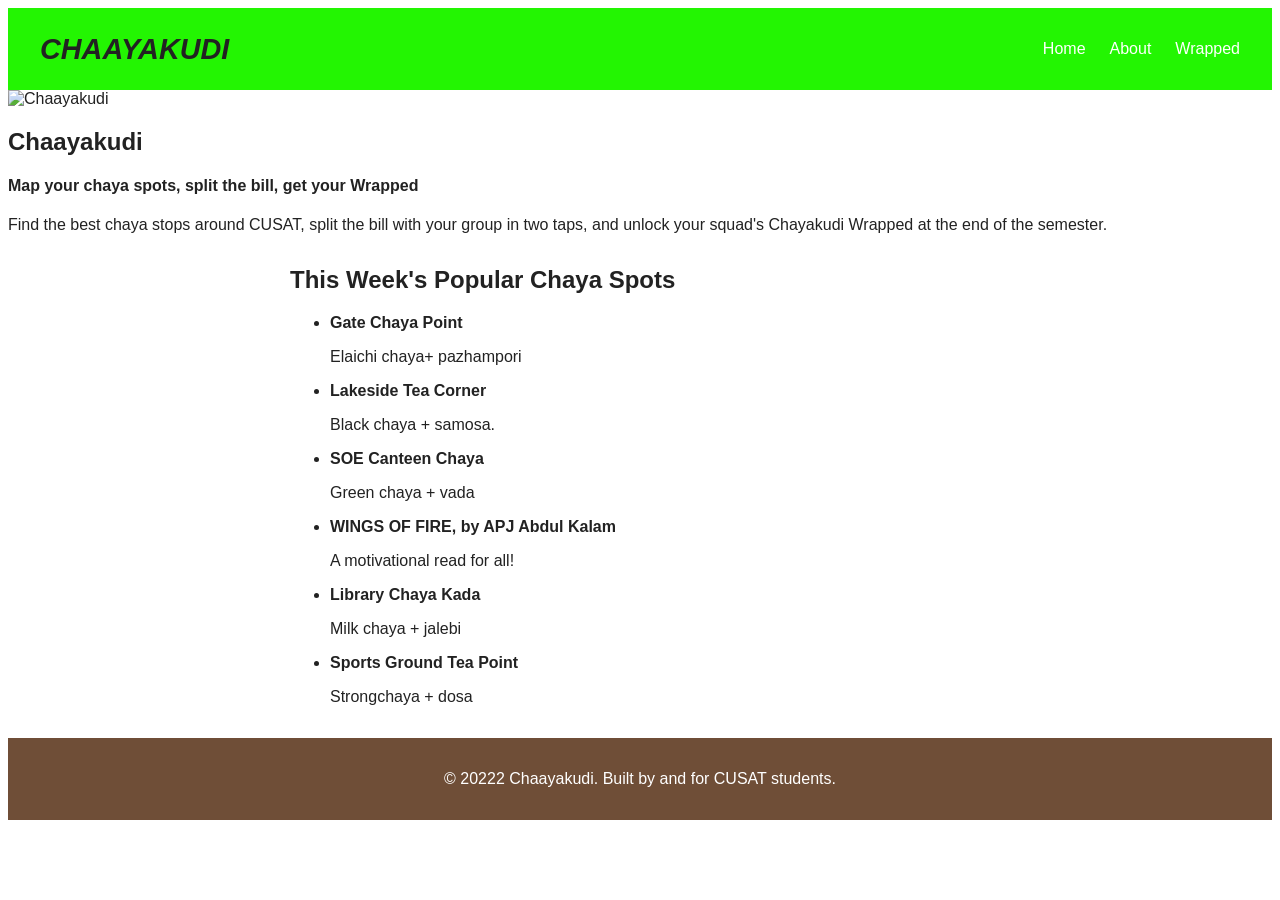
==== index.html @ c89ae2fb "Merge 51b8d9967901a80f9583470ce3dff481614b83ec into 1e65c8ec2136608be134edeae86674d81fd6e22b" ====
<!DOCTYPE html>
<html lang="en">

<head>
  <meta charset="UTF-8">
  <meta name="viewport" content="width=device-width, initial-scale=1.0">
  <link rel="icon" href="fevicon.jpg" type="image/x-icon">
  <title>Chaayakudi -- CUSAT Chaya Spots &amp; Bill Splitter</title>
  <!-- There is a favicon to be attached but the link is broken -->
  <link rel="icon" type="image/x-icon" href="cusat.jpeg">
  <link rel="stylesheet" href="css/style.css">
</head>

<body>
  <header>
    <nav class="navbar">
      <div class="logo">Chaayakudi</div>
      <ul class="nav-links" id="nav-links">
        <li><a href="index.html">Home</a></li>
        <li><a href="https://www.youtube.com/watch?v=Aq5WXmQQooo">About</a></li>
        <li><a href="wrapped.html">Wrapped</a></li>
        <!-- TODO: add a Leaderboard link once leaderboard.html exists -->
      </ul>
      <button id="nav-toggle" class="nav-toggle">Menu</button>
    </nav>
  </header>

  <main>
    <section class="heroo">
       <img src="images/chayakudi-hero.jpg" alt="Chaayakudi">
      <h1>Chaayakudi</h1>
      <h4>Map your chaya spots, split the bill, get your Wrapped</h4>
      <p>Find the best chaya stops around CUSAT, split the bill with your group
        in two taps, and unlock your squad's Chayakudi Wrapped at the end of
        the semester.</p>
    </section>

    <section class="spots">
      <h2>This Week's Popular Chaya Spots</h2>
      <ul id="spot-list">
        <li>
          <strong>Gate Chaya Point</strong> 
          <p>Elaichi chaya+ pazhampori</p>
        </li>
        <li>
          <strong>Lakeside Tea Corner</strong>
          <p>Black chaya + samosa.</p>
        </li>
        <li>
          <strong>SOE Canteen Chaya</strong>
          <p>Green chaya + vada</p>
        </li>
        <li>
          <strong>WINGS OF FIRE, by APJ Abdul Kalam</strong>
          <p>A motivational read for all!</p>
        </li>
        <li>
          <strong>Library Chaya Kada</strong>
          <p>Milk chaya + jalebi</p>
        </li>
        <li>
          <strong>Sports Ground Tea Point</strong>
          <p>Strongchaya + dosa</p>
        </li>
      </ul>
    </section>
  </main>

  <footer>
    <p>&copy; 20222 Chaayakudi. Built by and for CUSAT students.</p>
  </footer>

  <script src="js/main.js"></script>
</body>

</html>
---- css/style.css ----
:root {
  /* This color should be followed by the header and footer */
  --primary-color: #6f4e37;
  --accent-color: #f9a825;
  --text-color: #222;
  --header-color: #23F502;
}

body {
  font-family: 'Segoe UI', sans-serif;
  color: var(--text-color); /* TODO: styles below aren't applying, why? */
  margin: 1;
  padding: 1;
}

.navbar {
  display: flex;
  justify-content: space-between;
  align-items: center;
  padding: 1rem 2rem;
  /* Does the header has the same color as intended */
  background-color: var(--header-color);
}

.nav-links {
  display: flex;
  gap: 1.5rem;
  list-style: none;
}

.logo{
  font-weight: bold;
  font-style: italic;
  text-transform: uppercase;
  font-size: 1.8rem;
}

.nav-links a {
  color: white;
  text-decoration: none;
}

.nav-toggle {
  display: none;
}

.hero {
  text-align: center;
  padding: 4rem 2rem;
  background-color: #f5ebe0;
}

.hero img {
  max-width: 100%;
  border-radius: 8px;
}

.spots {
  max-width: 700px;
  margin: 2rem auto;
  padding: 0 1rem;
}

.highlight {
  background-color: var(--accent-color);
}

footer {
  position: sticky;
  bottom: -20px;
  text-align: center;
  padding: 1rem;
  background-color: var(--primary-color);
  color: white;
}

/* TODO: make .nav-links stack vertically and show .nav-toggle below 600px */
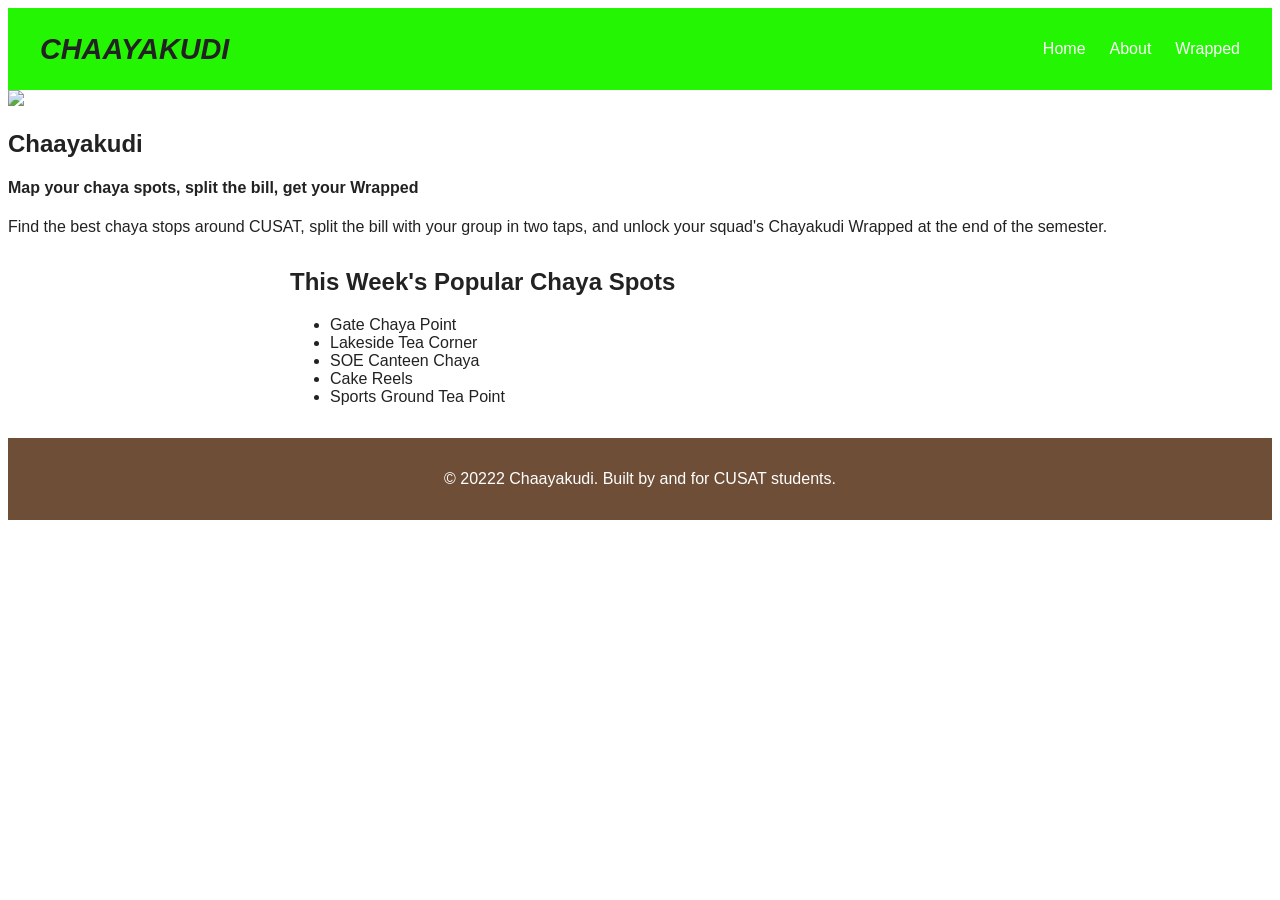
==== commit f2974ea3: "Sports ground tea point #39" ====
--- a/index.html
+++ b/index.html
@@ -1,16 +1,11 @@
 <!DOCTYPE html>
 <html lang="en">
-
 <head>
   <meta charset="UTF-8">
   <meta name="viewport" content="width=device-width, initial-scale=1.0">
-  <link rel="icon" href="fevicon.jpg" type="image/x-icon">
   <title>Chaayakudi -- CUSAT Chaya Spots &amp; Bill Splitter</title>
-  <!-- There is a favicon to be attached but the link is broken -->
-  <link rel="icon" type="image/x-icon" href="cusat.jpeg">
   <link rel="stylesheet" href="css/style.css">
 </head>
-
 <body>
   <header>
     <nav class="navbar">
@@ -27,41 +22,24 @@
 
   <main>
     <section class="heroo">
-       <img src="images/chayakudi-hero.jpg" alt="Chaayakudi">
+      <img src="images/chayakudi-hero.jpg">
       <h1>Chaayakudi</h1>
       <h4>Map your chaya spots, split the bill, get your Wrapped</h4>
       <p>Find the best chaya stops around CUSAT, split the bill with your group
-        in two taps, and unlock your squad's Chayakudi Wrapped at the end of
-        the semester.</p>
+         in two taps, and unlock your squad's Chayakudi Wrapped at the end of
+         the semester.</p>
     </section>
 
     <section class="spots">
       <h2>This Week's Popular Chaya Spots</h2>
       <ul id="spot-list">
-        <li>
-          <strong>Gate Chaya Point</strong> 
-          <p>Elaichi chaya+ pazhampori</p>
-        </li>
-        <li>
-          <strong>Lakeside Tea Corner</strong>
-          <p>Black chaya + samosa.</p>
-        </li>
-        <li>
-          <strong>SOE Canteen Chaya</strong>
-          <p>Green chaya + vada</p>
-        </li>
-        <li>
-          <strong>WINGS OF FIRE, by APJ Abdul Kalam</strong>
-          <p>A motivational read for all!</p>
-        </li>
-        <li>
-          <strong>Library Chaya Kada</strong>
-          <p>Milk chaya + jalebi</p>
-        </li>
-        <li>
-          <strong>Sports Ground Tea Point</strong>
-          <p>Strongchaya + dosa</p>
-        </li>
+        <li>Gate Chaya Point</li>
+        <li>Lakeside Tea Corner</li>
+        <li>SOE Canteen Chaya</li>
+        <li>Cake Reels</li>
+        <li> Sports Ground Tea Point</li>
+
+     <!--TODO: fix broken list structure-->
       </ul>
     </section>
   </main>
@@ -72,5 +50,4 @@
 
   <script src="js/main.js"></script>
 </body>
-
-</html>+</html>
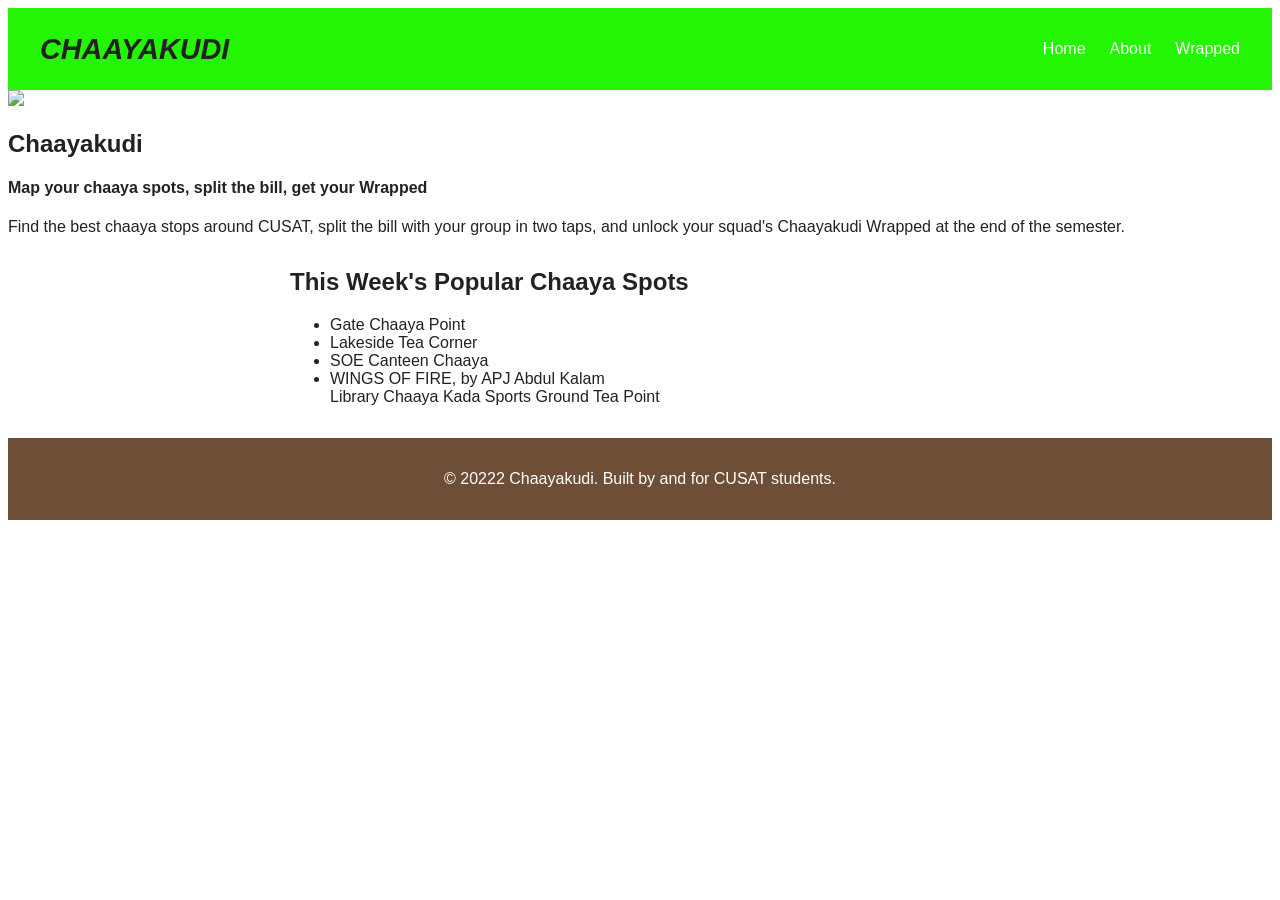
==== commit 159e5df5: "fix: solved merge conflict" ====
--- a/index.html
+++ b/index.html
@@ -1,11 +1,15 @@
 <!DOCTYPE html>
 <html lang="en">
+
 <head>
   <meta charset="UTF-8">
   <meta name="viewport" content="width=device-width, initial-scale=1.0">
   <title>Chaayakudi -- CUSAT Chaya Spots &amp; Bill Splitter</title>
+  <!-- There is a favicon to be attached but the link is broken -->
+  <link rel="icon" type="image/x-icon" href="cusat.jpeg">
   <link rel="stylesheet" href="css/style.css">
 </head>
+
 <body>
   <header>
     <nav class="navbar">
@@ -24,22 +28,21 @@
     <section class="heroo">
       <img src="images/chayakudi-hero.jpg">
       <h1>Chaayakudi</h1>
-      <h4>Map your chaya spots, split the bill, get your Wrapped</h4>
-      <p>Find the best chaya stops around CUSAT, split the bill with your group
-         in two taps, and unlock your squad's Chayakudi Wrapped at the end of
+      <h4>Map your chaaya spots, split the bill, get your Wrapped</h4>
+      <p>Find the best chaaya stops around CUSAT, split the bill with your group
+         in two taps, and unlock your squad's Chaayakudi Wrapped at the end of
          the semester.</p>
     </section>
 
     <section class="spots">
-      <h2>This Week's Popular Chaya Spots</h2>
+      <h2>This Week's Popular Chaaya Spots</h2>
       <ul id="spot-list">
-        <li>Gate Chaya Point</li>
+        <li>Gate Chaaya Point</li>
         <li>Lakeside Tea Corner</li>
-        <li>SOE Canteen Chaya</li>
-        <li>Cake Reels</li>
-        <li> Sports Ground Tea Point</li>
-
-     <!--TODO: fix broken list structure-->
+        <li>SOE Canteen Chaaya</li>
+        <li>WINGS OF FIRE, by APJ Abdul Kalam</li><!-- BUG: Random Book's name instead of Chaya Spot -->
+        Library Chaaya Kada
+        Sports Ground Tea Point <!--TODO: fix broken list structure-->
       </ul>
     </section>
   </main>
@@ -50,4 +53,5 @@
 
   <script src="js/main.js"></script>
 </body>
-</html>
+
+</html>
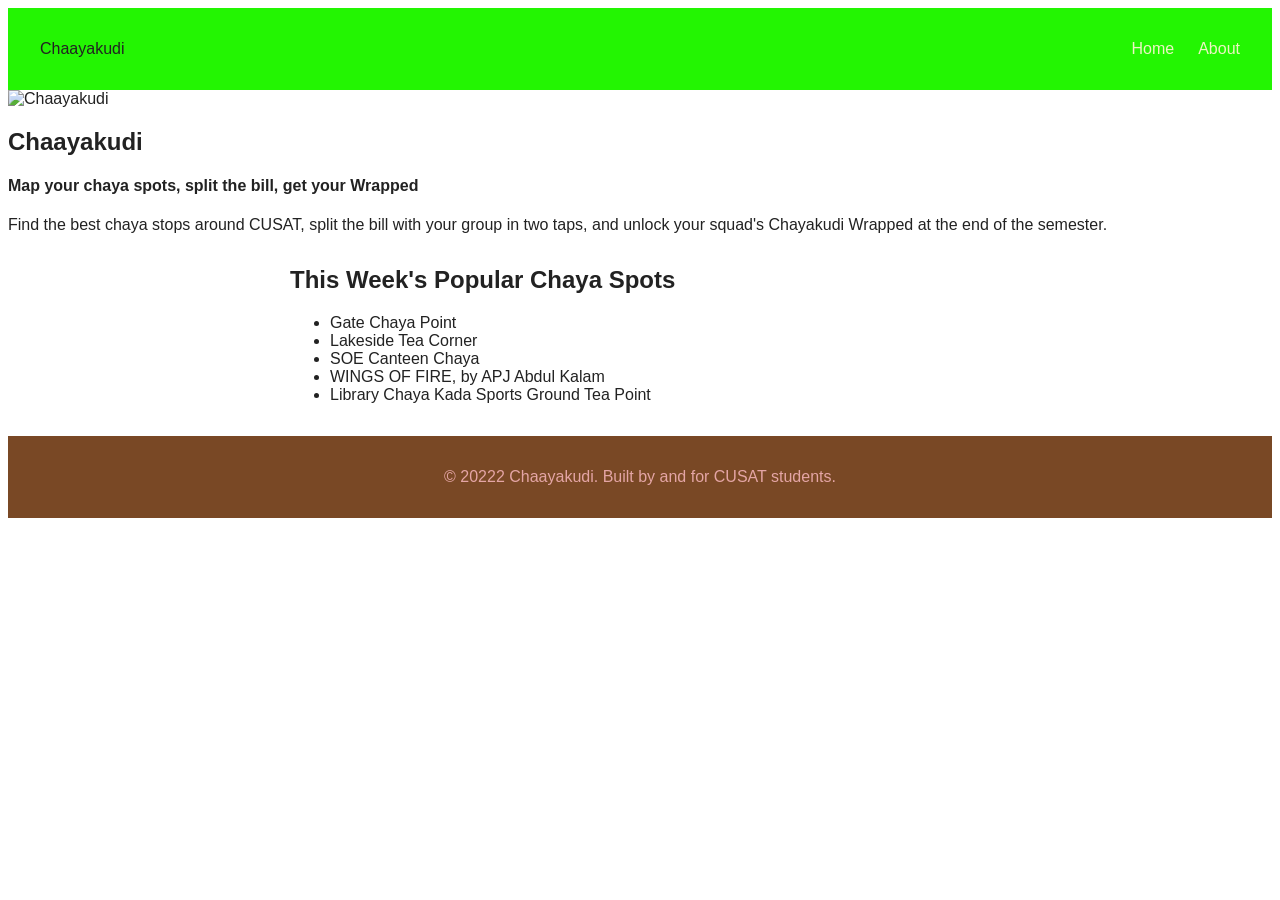
==== commit 201064a6: "Merge 2491079dd2b80c3bc37e130c4319df245cd5091b into bdbb25062477d2c6db617197591b223300077534" ====
--- a/index.html
+++ b/index.html
@@ -4,6 +4,7 @@
 <head>
   <meta charset="UTF-8">
   <meta name="viewport" content="width=device-width, initial-scale=1.0">
+  <link rel="icon" href="fevicon.jpg" type="image/x-icon">
   <title>Chaayakudi -- CUSAT Chaya Spots &amp; Bill Splitter</title>
   <!-- There is a favicon to be attached but the link is broken -->
   <link rel="icon" type="image/x-icon" href="cusat.jpeg">
@@ -17,7 +18,6 @@
       <ul class="nav-links" id="nav-links">
         <li><a href="index.html">Home</a></li>
         <li><a href="https://www.youtube.com/watch?v=Aq5WXmQQooo">About</a></li>
-        <li><a href="wrapped.html">Wrapped</a></li>
         <!-- TODO: add a Leaderboard link once leaderboard.html exists -->
       </ul>
       <button id="nav-toggle" class="nav-toggle">Menu</button>
@@ -26,22 +26,22 @@
 
   <main>
     <section class="heroo">
-      <img src="images/chayakudi-hero.jpg">
+       <img src="images/chayakudi-hero.jpg" alt="Chaayakudi">
       <h1>Chaayakudi</h1>
-      <h4>Map your chaaya spots, split the bill, get your Wrapped</h4>
-      <p>Find the best chaaya stops around CUSAT, split the bill with your group
-         in two taps, and unlock your squad's Chaayakudi Wrapped at the end of
-         the semester.</p>
+      <h4>Map your chaya spots, split the bill, get your Wrapped</h4>
+      <p>Find the best chaya stops around CUSAT, split the bill with your group
+        in two taps, and unlock your squad's Chayakudi Wrapped at the end of
+        the semester.</p>
     </section>
 
     <section class="spots">
-      <h2>This Week's Popular Chaaya Spots</h2>
+      <h2>This Week's Popular Chaya Spots</h2>
       <ul id="spot-list">
-        <li>Gate Chaaya Point</li>
+        <li>Gate Chaya Point</li>
         <li>Lakeside Tea Corner</li>
-        <li>SOE Canteen Chaaya</li>
+        <li>SOE Canteen Chaya</li>
         <li>WINGS OF FIRE, by APJ Abdul Kalam</li><!-- BUG: Random Book's name instead of Chaya Spot -->
-        Library Chaaya Kada
+        <li>Library Chaya Kada
         Sports Ground Tea Point <!--TODO: fix broken list structure-->
       </ul>
     </section>
--- a/css/style.css
+++ b/css/style.css
@@ -1,7 +1,6 @@
 :root {
-  /* This color should be followed by the header and footer */
-  --primary-color: #6f4e37;
-  --accent-color: #f9a825;
+  --primary-color: #794825;
+  --accent-color: #f8b853;
   --text-color: #222;
   --header-color: #23F502;
 }
@@ -28,15 +27,8 @@
   list-style: none;
 }
 
-.logo{
-  font-weight: bold;
-  font-style: italic;
-  text-transform: uppercase;
-  font-size: 1.8rem;
-}
-
 .nav-links a {
-  color: white;
+  color: rgb(237, 244, 196);
   text-decoration: none;
 }
 
@@ -47,7 +39,7 @@
 .hero {
   text-align: center;
   padding: 4rem 2rem;
-  background-color: #f5ebe0;
+  background-color: #ae9c88;
 }
 
 .hero img {
@@ -61,9 +53,7 @@
   padding: 0 1rem;
 }
 
-.highlight {
-  background-color: var(--accent-color);
-}
+
 
 footer {
   position: sticky;
@@ -71,7 +61,7 @@
   text-align: center;
   padding: 1rem;
   background-color: var(--primary-color);
-  color: white;
+  color: rgb(228, 165, 165);
 }
 
 /* TODO: make .nav-links stack vertically and show .nav-toggle below 600px */
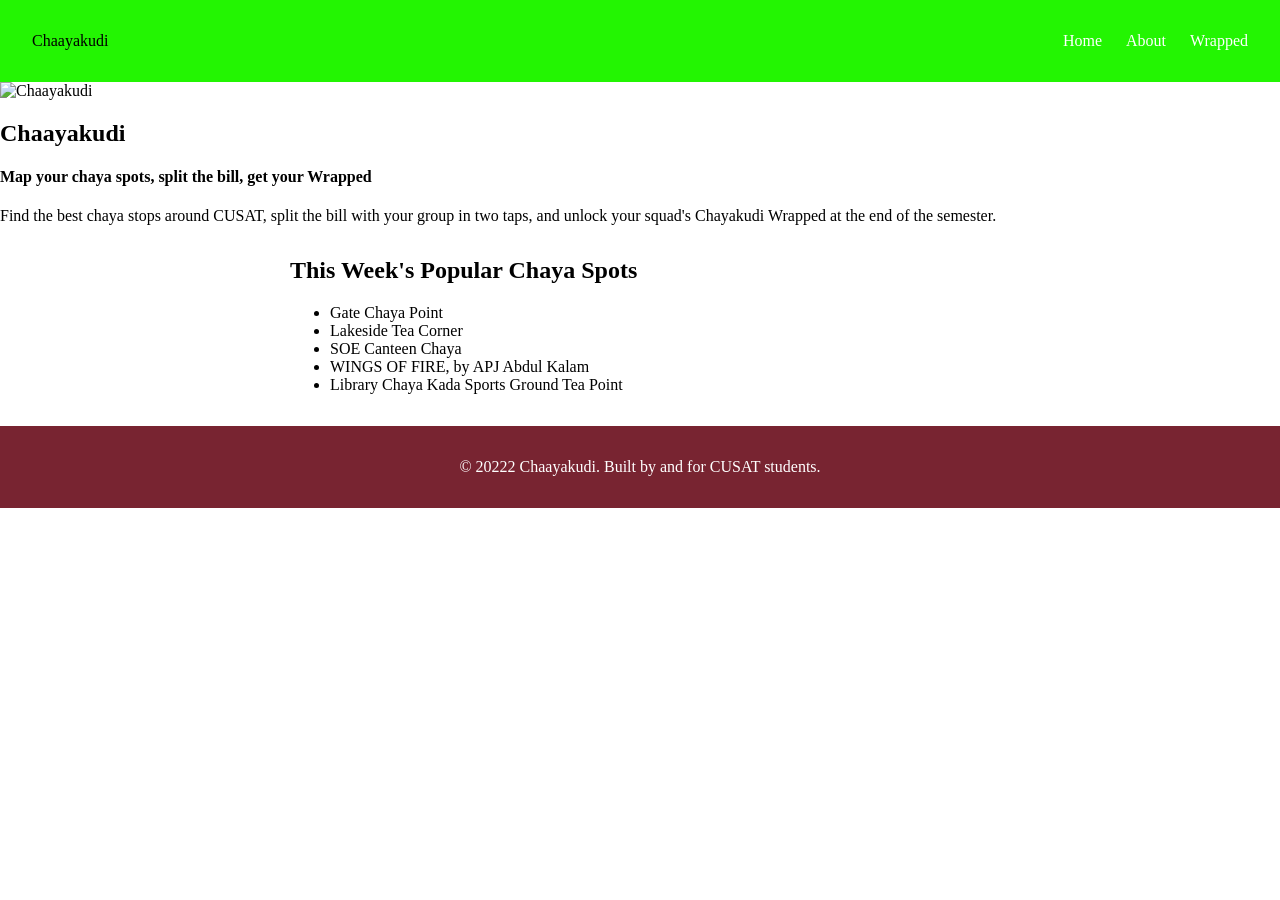
==== commit 654e3ee1: "Merge branch 'main' into anan" ====
--- a/index.html
+++ b/index.html
@@ -17,7 +17,8 @@
       <div class="logo">Chaayakudi</div>
       <ul class="nav-links" id="nav-links">
         <li><a href="index.html">Home</a></li>
-        <li><a href="https://www.youtube.com/watch?v=Aq5WXmQQooo">About</a></li>
+        <li><a href="about.html">About</a></li>
+        <li><a href="wrapped.html">Wrapped</a></li>
         <!-- TODO: add a Leaderboard link once leaderboard.html exists -->
       </ul>
       <button id="nav-toggle" class="nav-toggle">Menu</button>
--- a/css/style.css
+++ b/css/style.css
@@ -1,15 +1,15 @@
 :root {
-  --primary-color: #794825;
-  --accent-color: #f8b853;
+  --primary-color: #782431;
+  --accent-color: #e8ef0af0;
   --text-color: #222;
   --header-color: #23F502;
 }
 
 body {
-  font-family: 'Segoe UI', sans-serif;
-  color: var(--text-color); /* TODO: styles below aren't applying, why? */
-  margin: 1;
-  padding: 1;
+  font-family: 'Times New Roman', arial;
+  colour: var(--text-color); /* TODO: styles below aren't applying, why? */
+  margin: 0;
+  padding: 0;
 }
 
 .navbar {
@@ -28,7 +28,7 @@
 }
 
 .nav-links a {
-  color: rgb(237, 244, 196);
+  color: white;
   text-decoration: none;
 }
 
@@ -39,7 +39,7 @@
 .hero {
   text-align: center;
   padding: 4rem 2rem;
-  background-color: #ae9c88;
+  background-color: #f5ebe0;
 }
 
 .hero img {
@@ -61,7 +61,7 @@
   text-align: center;
   padding: 1rem;
   background-color: var(--primary-color);
-  color: rgb(228, 165, 165);
+  color: white;
 }
 
 /* TODO: make .nav-links stack vertically and show .nav-toggle below 600px */
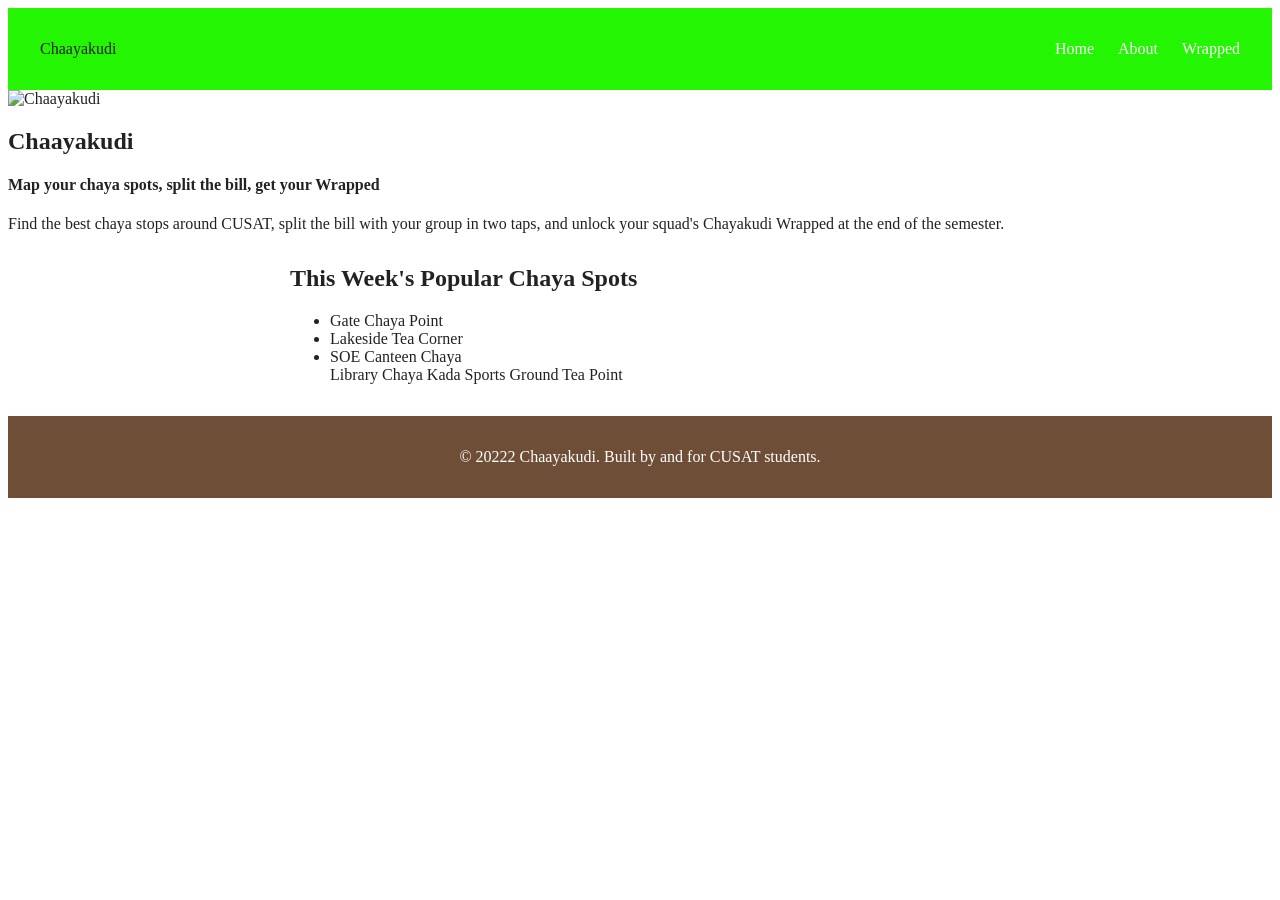
==== commit 1ea5e67a: "Merge 1c0aa9554cd2b839d52ace152e6fa940340150b8 into f879e277de9b13f08253ec1190b357c235c6415c" ====
--- a/index.html
+++ b/index.html
@@ -41,8 +41,7 @@
         <li>Gate Chaya Point</li>
         <li>Lakeside Tea Corner</li>
         <li>SOE Canteen Chaya</li>
-        <li>WINGS OF FIRE, by APJ Abdul Kalam</li><!-- BUG: Random Book's name instead of Chaya Spot -->
-        <li>Library Chaya Kada
+        Library Chaya Kada
         Sports Ground Tea Point <!--TODO: fix broken list structure-->
       </ul>
     </section>
--- a/css/style.css
+++ b/css/style.css
@@ -1,15 +1,16 @@
 :root {
-  --primary-color: #782431;
-  --accent-color: #e8ef0af0;
+  /* This color should be followed by the header and footer */
+  --primary-color: #6f4e37;
+  --accent-color: #f9a825;
   --text-color: #222;
   --header-color: #23F502;
 }
 
 body {
-  font-family: 'Times New Roman', arial;
-  colour: var(--text-color); /* TODO: styles below aren't applying, why? */
-  margin: 0;
-  padding: 0;
+  font-family: 'Georgia', serif;
+  color: var(--text-color); /* TODO: styles below aren't applying, why? */
+  margin: 1;
+  padding: 1;
 }
 
 .navbar {
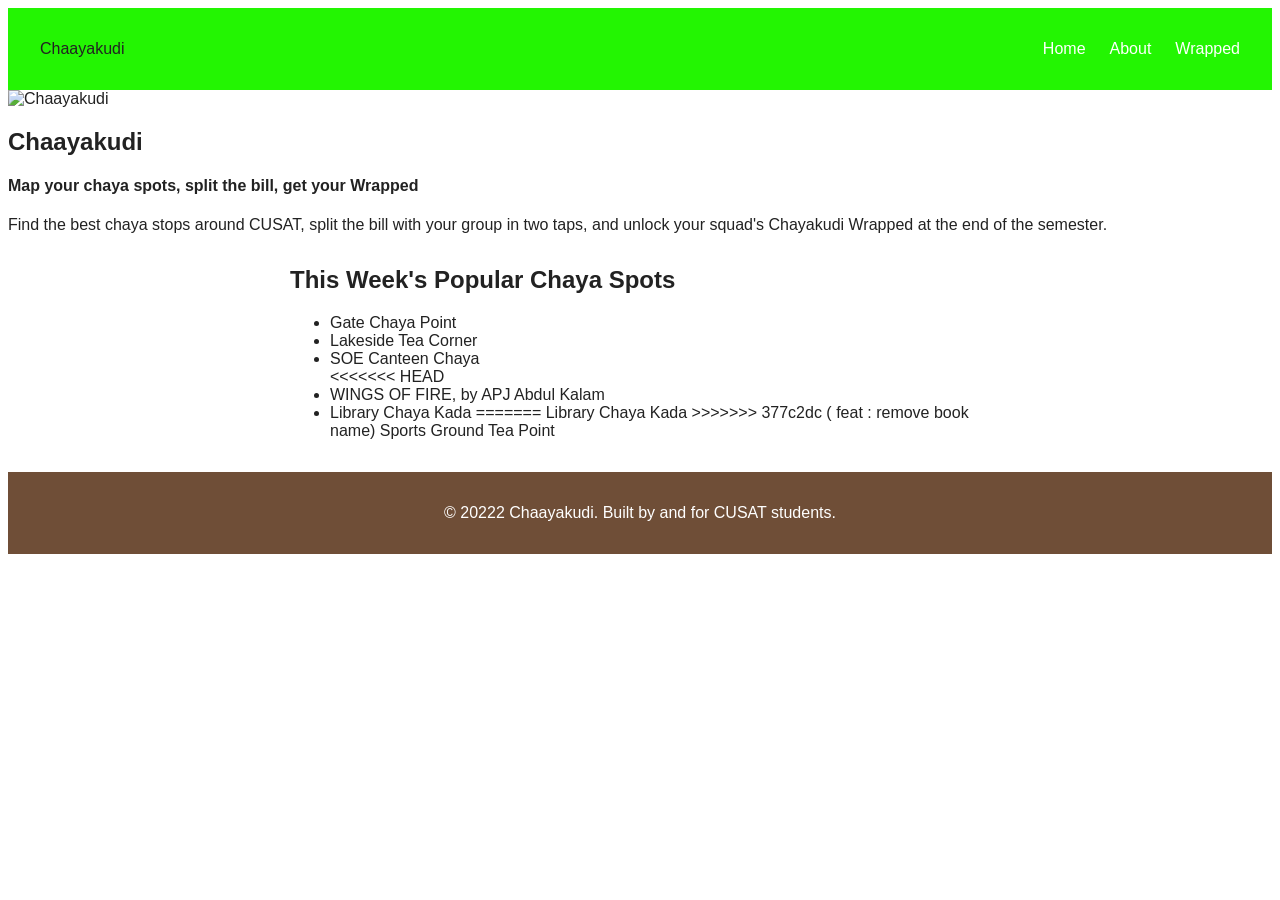
==== commit 5ecfe37a: "Merge branch 'main' into spilting-billing-issue" ====
--- a/index.html
+++ b/index.html
@@ -41,7 +41,12 @@
         <li>Gate Chaya Point</li>
         <li>Lakeside Tea Corner</li>
         <li>SOE Canteen Chaya</li>
+<<<<<<< HEAD
+        <li>WINGS OF FIRE, by APJ Abdul Kalam</li><!-- BUG: Random Book's name instead of Chaya Spot -->
+        <li>Library Chaya Kada
+=======
         Library Chaya Kada
+>>>>>>> 377c2dc ( feat : remove  book name)
         Sports Ground Tea Point <!--TODO: fix broken list structure-->
       </ul>
     </section>
--- a/css/style.css
+++ b/css/style.css
@@ -7,7 +7,7 @@
 }
 
 body {
-  font-family: 'Georgia', serif;
+  font-family: 'Segoe UI', sans-serif;
   color: var(--text-color); /* TODO: styles below aren't applying, why? */
   margin: 1;
   padding: 1;
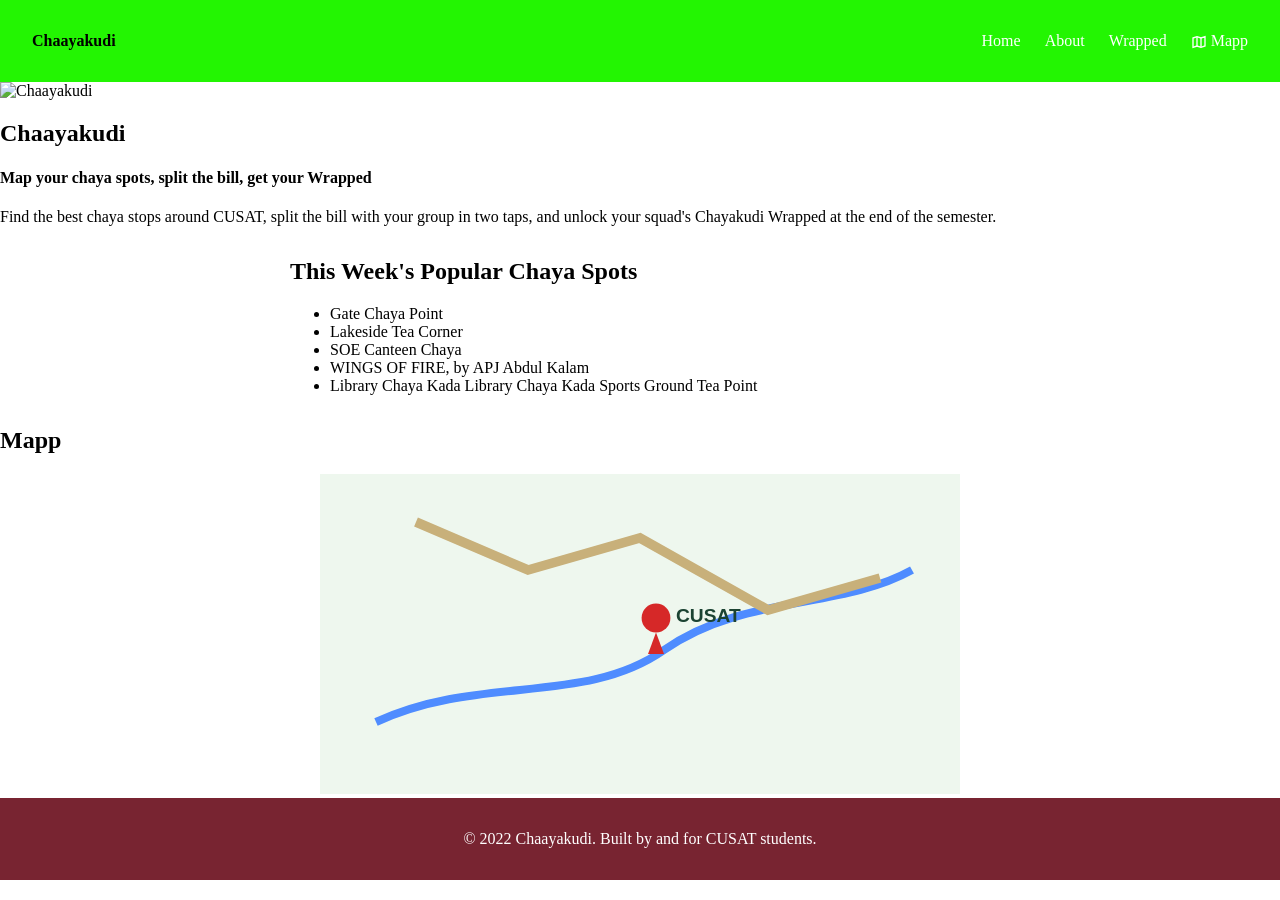
==== commit 4b7cf533: "Merge dee400484a8c06edcbf01ffde550db5184501424 into 45e9257f0fbec26701336310073d09cc1662ccb0" ====
--- a/index.html
+++ b/index.html
@@ -14,11 +14,24 @@
 <body>
   <header>
     <nav class="navbar">
-      <div class="logo">Chaayakudi</div>
+      <div class="logo"><b>Chaayakudi</b></div>
       <ul class="nav-links" id="nav-links">
         <li><a href="index.html">Home</a></li>
         <li><a href="about.html">About</a></li>
         <li><a href="wrapped.html">Wrapped</a></li>
+
+        <!-- Added Map Link -->
+        <li>
+          <a href="https://www.google.com/maps/place/Cochin+University+of+Science+and+Technology+(CUSAT)/" target="_blank">
+            <svg xmlns="http://www.w3.org/2000/svg" width="16" height="16" viewBox="0 0 24 24" fill="none" stroke="currentColor" stroke-width="2" style="vertical-align:middle;">
+              <path d="M3 6l6-2 6 2 6-2v14l-6 2-6-2-6 2V6z"/>
+              <path d="M9 4v14"/>
+              <path d="M15 6v14"/>
+            </svg>
+            Mapp
+          </a>
+        </li>
+
         <!-- TODO: add a Leaderboard link once leaderboard.html exists -->
       </ul>
       <button id="nav-toggle" class="nav-toggle">Menu</button>
@@ -41,22 +54,38 @@
         <li>Gate Chaya Point</li>
         <li>Lakeside Tea Corner</li>
         <li>SOE Canteen Chaya</li>
-<<<<<<< HEAD
         <li>WINGS OF FIRE, by APJ Abdul Kalam</li><!-- BUG: Random Book's name instead of Chaya Spot -->
         <li>Library Chaya Kada
-=======
         Library Chaya Kada
->>>>>>> 377c2dc ( feat : remove  book name)
         Sports Ground Tea Point <!--TODO: fix broken list structure-->
       </ul>
     </section>
+
+    <!-- Added SVG Map Section -->
+    <section class="map-section">
+      <h2>Mapp</h2>
+      <a href="https://www.google.com/maps/place/Cochin+University+of+Science+and+Technology+(CUSAT)/" target="_blank">
+        <svg width="100%" height="320" viewBox="0 0 800 400" xmlns="http://www.w3.org/2000/svg">
+          <rect width="800" height="400" fill="#eef7ee"/>
+          <path d="M70 310 C200 250 330 290 430 220 S650 170 740 120"
+                stroke="#4f8cff" stroke-width="10" fill="none"/>
+          <path d="M120 60 L260 120 L400 80 L560 170 L700 130"
+                stroke="#c8b07a" stroke-width="12" fill="none"/>
+          <circle cx="420" cy="180" r="18" fill="#d62828"/>
+          <path d="M420 198 L410 225 L430 225 Z" fill="#d62828"/>
+          <text x="445" y="185" font-size="24" font-family="Arial" fill="#1b4332" font-weight="bold">
+            CUSAT
+          </text>
+        </svg>
+      </a>
+    </section>
+
   </main>
 
   <footer>
-    <p>&copy; 20222 Chaayakudi. Built by and for CUSAT students.</p>
+    <p>&copy; 2022 Chaayakudi. Built by and for CUSAT students.</p>
   </footer>
 
   <script src="js/main.js"></script>
 </body>
-
 </html>
--- a/css/style.css
+++ b/css/style.css
@@ -1,16 +1,15 @@
 :root {
-  /* This color should be followed by the header and footer */
-  --primary-color: #6f4e37;
-  --accent-color: #f9a825;
+  --primary-color: #782431;
+  --accent-color: #e8ef0af0;
   --text-color: #222;
   --header-color: #23F502;
 }
 
 body {
-  font-family: 'Segoe UI', sans-serif;
-  color: var(--text-color); /* TODO: styles below aren't applying, why? */
-  margin: 1;
-  padding: 1;
+  font-family: 'Times New Roman', arial;
+  colour: var(--text-color); /* TODO: styles below aren't applying, why? */
+  margin: 0;
+  padding: 0;
 }
 
 .navbar {
